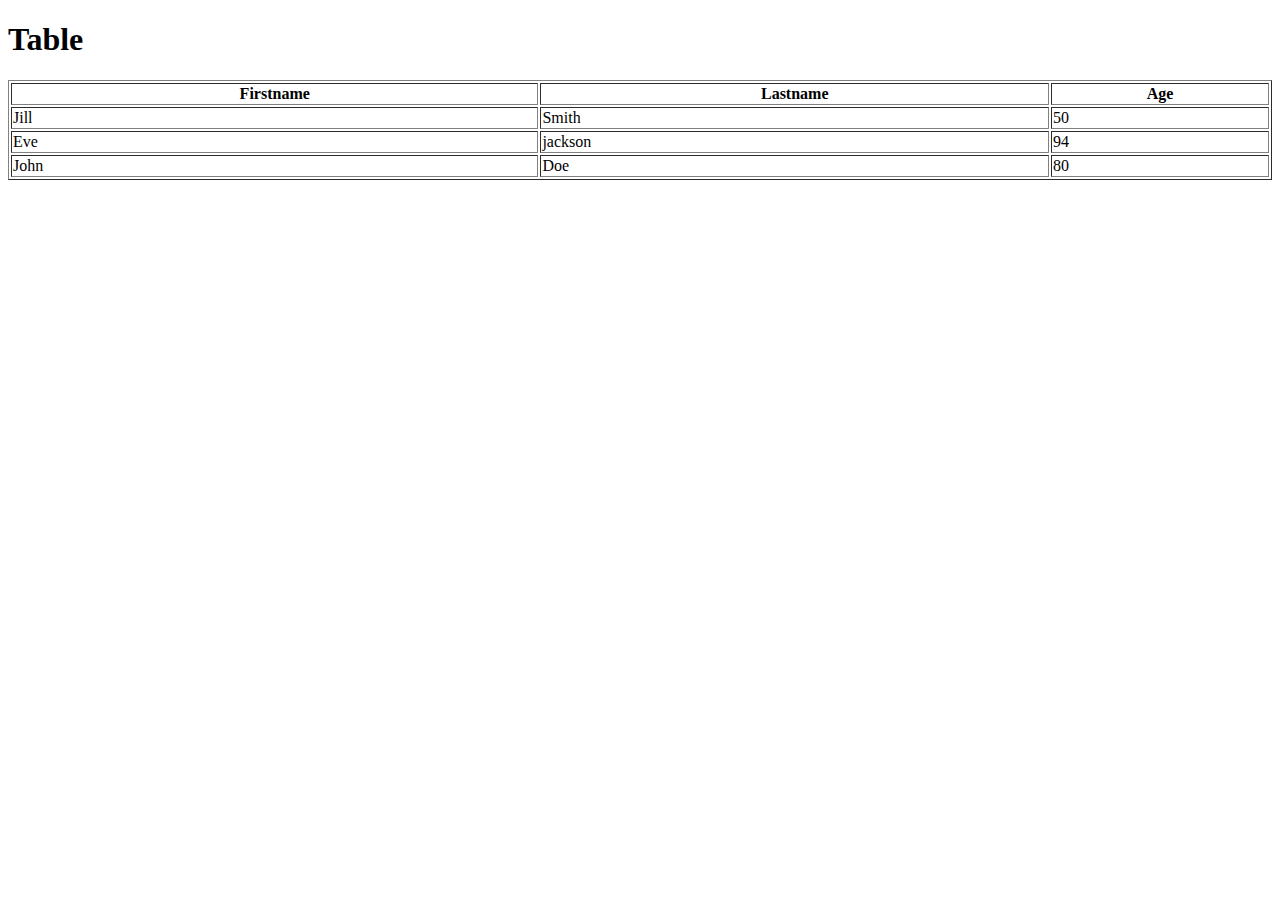
==== Task1.html @ f4cf3fe1 "Add files via upload" ====
<!DOCTYPE html>
<html>
    <head>
        <title>Task1</title>
    </head>
    <body>
        <h1>Table</h1>
        <table border="1" width="100%">
            <tr>
            <th>Firstname</th>
            <th>Lastname</th>
            <th>Age</th>
            </tr>
            <tr>
                <td>Jill</td>
                <td>Smith</td>
                <td>50</td>
            </tr>
            <tr>
                <td>Eve</td>
                <td>jackson</td>
                <td>94</td>
            </tr>
            <tr>
                <td>John</td>
                <td>Doe</td>
                <td>80</td>
            </tr>
        </table>
    </body>

</html>
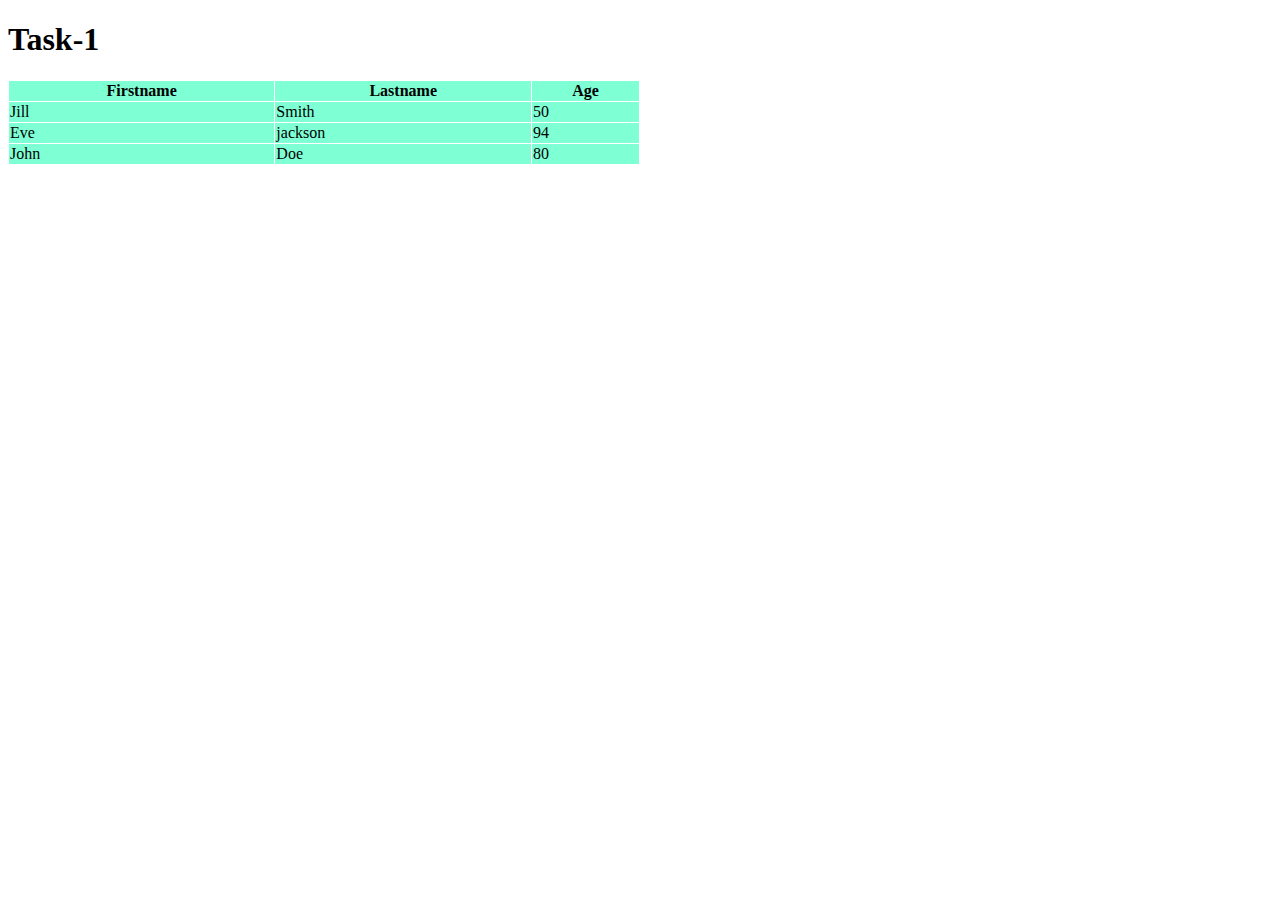
==== commit ce6fc3a8: "Add files via upload" ====
--- a/Task1.html
+++ b/Task1.html
@@ -1,32 +1,43 @@
 <!DOCTYPE html>
-<html>
-    <head>
-        <title>Task1</title>
-    </head>
-    <body>
-        <h1>Table</h1>
-        <table border="1" width="100%">
-            <tr>
-            <th>Firstname</th>
-            <th>Lastname</th>
-            <th>Age</th>
-            </tr>
-            <tr>
-                <td>Jill</td>
-                <td>Smith</td>
-                <td>50</td>
-            </tr>
-            <tr>
-                <td>Eve</td>
-                <td>jackson</td>
-                <td>94</td>
-            </tr>
-            <tr>
-                <td>John</td>
-                <td>Doe</td>
-                <td>80</td>
-            </tr>
-        </table>
-    </body>
-
-</html>+<html lang="en">
+  <head>
+    <meta charset="UTF-8" />
+    <meta name="viewport" content="width=device-width, initial-scale=1.0" />
+    <title>HTML-Task1</title>
+    <style>
+      table,
+      tr,
+      th,
+      td {
+        border: 1px solid white;
+        border-collapse: collapse;
+        background-color: aquamarine;
+      }
+    </style>
+  </head>
+  <body>
+    <h1>Task-1</h1>
+    <table border="1" width="50%">
+      <tr>
+        <th>Firstname</th>
+        <th>Lastname</th>
+        <th>Age</th>
+      </tr>
+      <tr>
+        <td>Jill</td>
+        <td>Smith</td>
+        <td>50</td>
+      </tr>
+      <tr>
+        <td>Eve</td>
+        <td>jackson</td>
+        <td>94</td>
+      </tr>
+      <tr>
+        <td>John</td>
+        <td>Doe</td>
+        <td>80</td>
+      </tr>
+    </table>
+  </body>
+</html>
